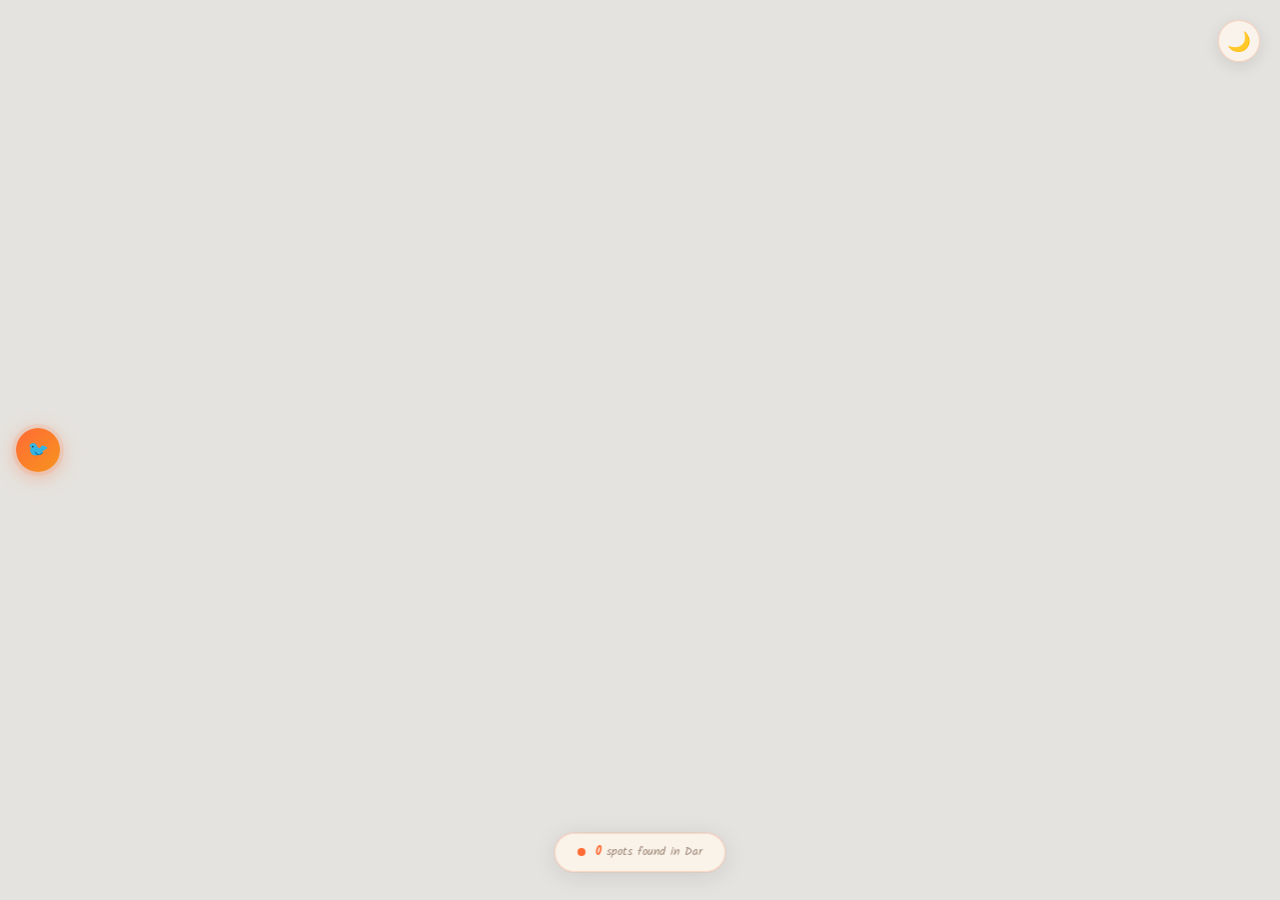
==== map.html @ 06d4688d "feat: live OSM places, dark mode, 3D buildings" ====
<!DOCTYPE html>
<html>
  <head>
    <title>Flock Map</title>
    <link rel="stylesheet" href="style.css">
  </head>
  <body>

    <!-- Sidebar toggle -->
    <button id="flock-toggle" onclick="flockToggleSidebar()">🐦</button>

    <!-- Dark/Light mode toggle — fixed top right, always visible -->
    <button id="flock-mode-btn" onclick="flockToggleMode()" title="Toggle dark mode">🌙</button>

    <!-- Sidebar -->
    <div id="flock-sidebar">
      <div class="flock-sidebar-hero">
        <h2>Plans in Dar 🌍</h2>
        <p>Tap a plan · Find your crew · Head out</p>
      </div>
      <div class="flock-chips">
        <button class="flock-chip flock-chip-active" onclick="flockFilter('beach', this)">🏖️ Beach</button>
        <button class="flock-chip" onclick="flockFilter('food', this)">🍽️ Food</button>
        <button class="flock-chip" onclick="flockFilter('cafe', this)">☕ Cafe</button>
        <button class="flock-chip" onclick="flockFilter('park', this)">🌳 Parks</button>
        <button class="flock-chip" onclick="flockFilter('explore', this)">🏛️ Explore</button>
      </div>
      <div id="flock-plans-list"></div>
    </div>

    <!-- Bottom pill -->
    <div id="flock-pill">
      <div class="flock-pill-dot"></div>
      <span><span id="flock-active-count">0</span> spots found in Dar</span>
    </div>

    <div id="map"></div>
    <script type="module" src="main.js"></script>

  </body>
</html>
---- style.css ----
@import url('https://fonts.googleapis.com/css2?family=Playfair+Display:wght@400;600;700&family=Kalam:wght@300;400;700&display=swap');

* {
    margin: 0;
    padding: 0;
    box-sizing: border-box;
}

body {
    font-family: 'Kalam', cursive;
    line-height: 1.4;
    color: #2d2d2d;
}

/* Landing Page Specific Styles */
.hero-container {
    max-width: 900px;
    margin: -60px auto 0;
    padding: 30px 15px;
    position: relative;
    z-index: 10;
}

.home-header {
    background: linear-gradient(rgba(0, 0, 0, 0.3), rgba(0, 0, 0, 0.3)), url("Sunset_01.png");
    background-size: cover;
    background-position: center;
    min-height: 100vh;
    display: flex;
    flex-direction: column;
    justify-content: center;
    align-items: center;
    text-align: center;
    padding: 15px;
    position: relative;
}

.main-logo {
    font-family: 'Playfair Display', serif;
    font-size: 5rem;
    font-weight: 700;
    color: #fff;
    text-shadow: 3px 3px 20px rgba(0, 0, 0, 0.4);
    margin-bottom: 5px;
    letter-spacing: -1px;
}

.home-tagline {
    font-family: 'Kalam', cursive;
    font-size: 1.6rem;
    color: #fff;
    font-weight: 400;
    letter-spacing: 0.5px;
}

.brief-intro {
    background: rgba(255, 255, 255, 0.95);
    border-radius: 20px;
    padding: 40px 50px;
    box-shadow: 0 15px 50px rgba(0, 0, 0, 0.15);
    backdrop-filter: blur(10px);
    text-align: center;
}

.brief-intro h2 {
    font-family: 'Playfair Display', serif;
    font-size: 2rem;
    color: #ff6b35;
    margin-bottom: 15px;
    font-weight: 600;
}

.brief-sub {
    font-size: 1.1rem;
    color: #4a4a4a;
    margin-bottom: 30px;
}

.explore-btn {
    font-family: 'Kalam', cursive;
    font-size: 1.2rem;
    font-weight: 600;
    padding: 18px 40px;
    background: linear-gradient(135deg, #ff6b35 0%, #f7931e 50%, #ffcc00 100%);
    color: #fff;
    border: none;
    border-radius: 15px;
    cursor: pointer;
    transition: all 0.3s ease;
    box-shadow: 0 10px 30px rgba(255, 107, 53, 0.3);
}

.explore-btn:hover {
    transform: translateY(-3px);
    box-shadow: 0 15px 40px rgba(255, 107, 53, 0.4);
}

.story-signup-zone {
    background: rgba(255, 255, 255, 0.95);
    border-radius: 20px;
    padding: 40px 50px;
    box-shadow: 0 15px 50px rgba(0, 0, 0, 0.15);
    backdrop-filter: blur(10px);
}

.hidden-element {
    display: none;
}

.story-box {
    margin-bottom: 40px;
}

.story-box p {
    font-size: 1.1rem;
    color: #4a4a4a;
    margin-bottom: 15px;
    line-height: 1.6;
}

.orange-banner {
    background: linear-gradient(135deg, #ff6b35 0%, #f7931e 50%, #ffcc00 100%);
    color: #fff !important;
    padding: 20px 30px;
    border-radius: 15px;
    font-size: 1.2rem !important;
    font-weight: 500;
    font-style: italic;
    text-align: center !important;
    margin: 25px 0 !important;
    box-shadow: 0 10px 30px rgba(255, 107, 53, 0.25);
}

.signup-container {
    background: rgba(255, 255, 255, 0.95);
    border-radius: 20px;
    padding: 40px 50px;
    margin-top: 30px;
    box-shadow: 0 15px 50px rgba(0, 0, 0, 0.12);
    backdrop-filter: blur(10px);
    text-align: center;
}

.signup-container h3 {
    font-family: 'Playfair Display', serif;
    font-size: 1.8rem;
    color: #ff6b35;
    margin-bottom: 10px;
    font-weight: 600;
}

.signup-subtext {
    font-family: 'Kalam', cursive;
    font-size: 1.1rem;
    color: #4a4a4a;
    margin-bottom: 25px;
}

.waitlist-form {
    display: flex;
    flex-direction: column;
    gap: 15px;
    max-width: 400px;
    margin: 0 auto;
}

.waitlist-form input {
    font-family: 'Kalam', cursive;
    font-size: 1rem;
    padding: 15px 20px;
    border: 2px solid #ffe4d1;
    border-radius: 12px;
    background: #fff;
    color: #2d2d2d;
    transition: all 0.3s ease;
}

.waitlist-form input:focus {
    outline: none;
    border-color: #ff6b35;
    box-shadow: 0 0 0 3px rgba(255, 107, 53, 0.1);
}

.waitlist-form button {
    font-family: 'Kalam', cursive;
    font-size: 1.1rem;
    font-weight: 600;
    padding: 15px 30px;
    background: linear-gradient(135deg, #ff6b35 0%, #f7931e 50%, #ffcc00 100%);
    color: #fff;
    border: none;
    border-radius: 12px;
    cursor: pointer;
    transition: all 0.3s ease;
    box-shadow: 0 8px 25px rgba(255, 107, 53, 0.3);
}

.waitlist-form button:hover {
    transform: translateY(-2px);
    box-shadow: 0 12px 35px rgba(255, 107, 53, 0.4);
}

.waitlist-form button:active {
    transform: translateY(0);
}

#formResponse {
    font-family: 'Kalam', cursive;
    font-size: 1rem;
    padding: 12px 20px;
    border-radius: 10px;
    text-align: center;
    animation: fadeIn 0.3s ease-out;
}

.waitlist-form button:disabled {
    opacity: 0.7;
    cursor: not-allowed;
}

@media (max-width: 768px) {
    .main-logo {
        font-size: 3.5rem;
    }
    
    .home-tagline {
        font-size: 1.2rem;
    }
    
    .hero-container {
        padding: 30px 15px;
    }
    
    .brief-intro,
    .story-signup-zone {
        padding: 30px 25px;
    }
    
    .brief-intro h2 {
        font-size: 1.5rem;
    }
    
    .story-box p {
        font-size: 1rem;
    }
    
    .orange-banner {
        font-size: 1rem !important;
        padding: 15px 20px;
    }
    
    .signup-container {
        padding: 30px 25px;
    }
    
    .signup-container h3 {
        font-size: 1.5rem;
    }
    
    .waitlist-form {
        max-width: 100%;
    }
}
/* Minimalist, Elegant Map Feature Link */
.map-nav-container {
    text-align: center;
    margin: 50px auto 30px;
    padding: 0 15px;
}

.map-nav-btn {
    font-family: 'Kalam', cursive;
    font-size: 0.85rem;          /* Very small text size */
    font-weight: 400;
    display: inline-block;
    padding: 6px 14px;           /* Tight, small padding padding */
    background: transparent;      /* No loud background color */
    color: #a0a0a0;              /* Faded, subtle gray text */
    text-decoration: none;
    border: 1px solid #e0e0e0;   /* Thin, elegant border */
    border-radius: 20px;         /* Rounded pill style */
    letter-spacing: 0.5px;
    transition: all 0.4s ease;   /* Smooth color transition */
    opacity: 0.7;                /* Blends softly into the page background */
}

.map-nav-btn:hover {
    opacity: 1;
    color: #ff6b35;              /* Subtle switch to your brand accent orange */
    border-color: #ff6b35;       /* Border turns orange */
    box-shadow: 0 2px 10px rgba(255, 107, 53, 0.15); /* Soft, stylish glow */
    transform: translateY(-1px);
}
/* This only activates on map.html and safely ignores index.html */
#map {
    display: block !important;
    width: 100vw !important;
    height: 100vh !important;
    position: fixed !important;
    top: 0 !important;
    left: 0 !important;
    margin: 0 !important;
    padding: 0 !important;
    z-index: 0 !important;
    background-color: #e5e3df !important;
}
/* ── FLOCK MAP PAGE ─────────────────────────────── */


#flock-sidebar {
  position: fixed;
  top: 0; left: 0; bottom: 0;
  width: 320px;
  z-index: 1000;
  background: rgba(250, 244, 235, 0.96);
  backdrop-filter: blur(20px);
  border-right: 1px solid rgba(255, 107, 53, 0.15);
  display: flex;
  flex-direction: column;
  transform: translateX(-100%);
  transition: transform 0.4s cubic-bezier(0.4, 0, 0.2, 1);
  padding-top: 0;
  font-family: 'Kalam', cursive;
}

#flock-sidebar.flock-sidebar-open {
  transform: translateX(0);
}

.flock-sidebar-hero {
  background: linear-gradient(135deg, #ff6b35 0%, #f7931e 60%, #ffcc00 100%);
  padding: 28px 22px 20px;
  position: relative;
  overflow: hidden;
}

.flock-sidebar-hero::after {
  content: '🌍';
  position: absolute;
  right: -10px; bottom: -10px;
  font-size: 5rem;
  opacity: 0.15;
}

.flock-sidebar-hero h2 {
  font-family: 'Playfair Display', serif;
  font-size: 1.4rem;
  color: #fff;
  font-weight: 700;
  text-shadow: 0 2px 8px rgba(0,0,0,0.15);
}

.flock-sidebar-hero p {
  font-size: 0.78rem;
  color: rgba(255,255,255,0.85);
  margin-top: 4px;
}

.flock-chips {
  display: flex;
  gap: 7px;
  padding: 14px 16px;
  flex-wrap: wrap;
  border-bottom: 1px solid rgba(255, 107, 53, 0.08);
  background: rgba(255,248,240,0.8);
}

.flock-chip {
  padding: 5px 13px;
  border-radius: 20px;
  font-family: 'Kalam', cursive;
  font-size: 0.72rem;
  border: 1px solid #e8d8c8;
  color: #a08878;
  background: #fff;
  cursor: pointer;
  transition: all 0.2s ease;
}

.flock-chip:hover,
.flock-chip.flock-chip-active {
  background: linear-gradient(135deg, #ff6b35, #f7931e);
  border-color: transparent;
  color: #fff;
  box-shadow: 0 3px 12px rgba(255, 107, 53, 0.3);
  transform: translateY(-1px);
}

#flock-plans-list {
  flex: 1;
  overflow-y: auto;
  padding: 12px 14px 24px;
  background: rgba(250,244,235,0.5);
}

#flock-plans-list::-webkit-scrollbar { width: 3px; }
#flock-plans-list::-webkit-scrollbar-track { background: transparent; }
#flock-plans-list::-webkit-scrollbar-thumb { background: rgba(255,107,53,0.2); border-radius: 4px; }

.flock-plan-card {
  background: #fff;
  border-radius: 14px;
  padding: 0;
  margin-bottom: 10px;
  border: 1px solid #f0e8df;
  cursor: pointer;
  transition: all 0.25s ease;
  box-shadow: 0 2px 8px rgba(0,0,0,0.04);
  overflow: hidden;
  position: relative;
}

.flock-card-accent-bar {
  height: 3px;
  width: 100%;
}

.flock-plan-card:hover {
  border-color: rgba(255,107,53,0.25);
  box-shadow: 0 6px 20px rgba(255,107,53,0.12);
  transform: translateY(-2px);
}

.flock-plan-card.flock-card-active {
  border-color: #ff6b35;
  box-shadow: 0 6px 24px rgba(255,107,53,0.18);
}

.flock-card-top {
  display: flex;
  align-items: center;
  gap: 10px;
  padding: 12px 14px 8px;
}

.flock-card-emoji {
  font-size: 1.3rem;
  width: 38px; height: 38px;
  display: flex; align-items: center; justify-content: center;
  border-radius: 10px;
  flex-shrink: 0;
}

.flock-card-title {
  font-family: 'Playfair Display', serif;
  font-size: 0.85rem;
  font-weight: 700;
  color: #2d2d2d;
  line-height: 1.3;
}

.flock-card-loc {
  font-size: 0.7rem;
  color: #ff6b35;
  margin-top: 2px;
}

.flock-card-meta {
  display: flex;
  gap: 12px;
  font-size: 0.7rem;
  color: #b0a098;
  padding: 0 14px 8px;
}

.flock-card-btn {
  width: calc(100% - 28px);
  margin: 0 14px 12px;
  padding: 7px;
  border-radius: 9px;
  background: transparent;
  border: 1px solid;
  font-family: 'Kalam', cursive;
  font-size: 0.75rem;
  font-weight: 600;
  cursor: pointer;
  transition: all 0.2s ease;
}

.flock-card-btn:hover {
  background: linear-gradient(135deg, #ff6b35, #f7931e);
  border-color: transparent !important;
  color: #fff !important;
}

/* Toggle button */
#flock-toggle {
  position: fixed;
  top: 50%; left: 16px;
  transform: translateY(-50%);
  z-index: 1100;
  width: 44px; height: 44px;
  border-radius: 50%;
  background: linear-gradient(135deg, #ff6b35, #f7931e);
  border: none;
  cursor: pointer;
  font-size: 1.1rem;
  display: flex; align-items: center; justify-content: center;
  box-shadow: 0 4px 20px rgba(255,107,53,0.4), 0 0 0 4px rgba(255,107,53,0.1);
  transition: left 0.4s cubic-bezier(0.4,0,0.2,1), box-shadow 0.2s;
}

#flock-toggle:hover {
  box-shadow: 0 6px 28px rgba(255,107,53,0.5), 0 0 0 6px rgba(255,107,53,0.15);
}

#flock-toggle.flock-toggle-shifted {
  left: 334px;
}

/* Bottom pill */
#flock-pill {
  position: fixed;
  bottom: 28px; left: 50%;
  transform: translateX(-50%);
  z-index: 1000;
  background: rgba(250,244,235,0.96);
  backdrop-filter: blur(16px);
  border: 1px solid rgba(255,107,53,0.2);
  border-radius: 40px;
  padding: 10px 22px;
  display: flex; align-items: center; gap: 10px;
  font-family: 'Kalam', cursive;
  font-size: 0.78rem;
  color: #a08878;
  box-shadow: 0 4px 24px rgba(0,0,0,0.1), 0 0 0 1px rgba(255,107,53,0.08);
  white-space: nowrap;
}

.flock-pill-dot {
  width: 8px; height: 8px;
  border-radius: 50%;
  background: #ff6b35;
  animation: flockPulse 2s infinite;
  flex-shrink: 0;
}

@keyframes flockPulse {
  0%,100% { opacity:1; transform:scale(1); box-shadow: 0 0 0 0 rgba(255,107,53,0.4); }
  50% { opacity:0.8; transform:scale(1.2); box-shadow: 0 0 0 6px rgba(255,107,53,0); }
}

#flock-active-count {
  color: #ff6b35;
  font-weight: 700;
}

/* Pin markers */
.flock-pin-wrapper {
  position: relative;
  width: 44px; height: 44px;
  display: flex; align-items: center; justify-content: center;
}

.flock-pin-ring {
  position: absolute;
  inset: -4px;
  border-radius: 50%;
  border: 2px solid;
  opacity: 0.4;
  animation: flockRing 2.5s ease-out infinite;
}

@keyframes flockRing {
  0% { transform: scale(0.85); opacity: 0.5; }
  70% { transform: scale(1.4); opacity: 0; }
  100% { transform: scale(1.4); opacity: 0; }
}

.flock-pin {
  width: 38px; height: 38px;
  border-radius: 50%;
  background: #fffaf5;
  border: 2.5px solid;
  display: flex; align-items: center; justify-content: center;
  font-size: 1.05rem;
  cursor: pointer;
  transition: transform 0.2s ease;
  position: relative;
  z-index: 2;
}

.flock-pin::after {
  content: '';
  position: absolute;
  bottom: -9px; left: 50%;
  transform: translateX(-50%);
  width: 0; height: 0;
  border-left: 5px solid transparent;
  border-right: 5px solid transparent;
  border-top: 9px solid currentColor;
}

.flock-pin-wrapper:hover .flock-pin {
  transform: scale(1.18) translateY(-3px);
}

/* Popups */
.flock-popup-wrap .mapboxgl-popup-content {
  background: #fffaf5 !important;
  border: 1px solid rgba(255,107,53,0.15) !important;
  border-radius: 16px !important;
  padding: 0 !important;
  font-family: 'Kalam', cursive !important;
  box-shadow: 0 12px 40px rgba(0,0,0,0.12) !important;
  min-width: 220px;
  overflow: hidden;
}

.flock-popup-wrap .mapboxgl-popup-tip {
  border-top-color: #fffaf5 !important;
}

.flock-popup-wrap .mapboxgl-popup-close-button {
  color: #a08878 !important;
  font-size: 1.1rem !important;
  padding: 8px !important;
  z-index: 10;
}

.flock-popup-inner { padding: 0; }

.flock-popup-bar {
  height: 4px;
  width: 100%;
}

.flock-popup-title {
  font-family: 'Playfair Display', serif;
  font-size: 0.95rem;
  font-weight: 700;
  color: #2d2d2d;
  padding: 12px 14px 3px;
}

.flock-popup-loc {
  font-size: 0.72rem;
  color: #ff6b35;
  padding: 0 14px 6px;
}

.flock-popup-row {
  display: flex; gap: 12px;
  font-size: 0.7rem;
  color: #b0a098;
  padding: 0 14px 6px;
}

.flock-popup-desc {
  font-size: 0.75rem;
  color: #4a4a4a;
  line-height: 1.5;
  padding: 0 14px 10px;
  border-bottom: 1px solid #f0e8df;
}

.flock-popup-btn {
  display: block;
  width: calc(100% - 28px);
  margin: 10px 14px 12px;
  padding: 8px;
  border-radius: 10px;
  border: none;
  color: #fff;
  font-family: 'Kalam', cursive;
  font-size: 0.78rem;
  font-weight: 700;
  cursor: pointer;
  letter-spacing: 0.04em;
  transition: opacity 0.2s;
}

.flock-popup-btn:hover { opacity: 0.88; }

/* Mapbox overrides */
.mapboxgl-ctrl-logo,
.mapboxgl-ctrl-attrib { display: none !important; }

.mapboxgl-ctrl-group {
  background: rgba(250,244,235,0.95) !important;
  border: 1px solid rgba(255,107,53,0.15) !important;
  border-radius: 12px !important;
  box-shadow: 0 4px 16px rgba(0,0,0,0.08) !important;
  overflow: hidden;
}

/* Mobile */
@media (max-width: 768px) {
  #flock-sidebar { width: 88vw; }
  #flock-toggle.flock-toggle-shifted { left: calc(88vw + 10px); }
  #flock-pill { font-size: 0.7rem; padding: 8px 14px; bottom: 16px; }
}
#flock-mode-btn {
  position: fixed;
  top: 20px; right: 20px;
  z-index: 1100;
  width: 42px; height: 42px;
  border-radius: 50%;
  background: rgba(250,244,235,0.95);
  border: 1px solid rgba(255,107,53,0.25);
  font-size: 1.2rem;
  cursor: pointer;
  display: flex; align-items: center; justify-content: center;
  box-shadow: 0 4px 16px rgba(0,0,0,0.1);
  transition: all 0.3s ease;
  backdrop-filter: blur(10px);
}

#flock-mode-btn:hover {
  transform: scale(1.1);
  box-shadow: 0 6px 20px rgba(255,107,53,0.25);
  border-color: #ff6b35;
}
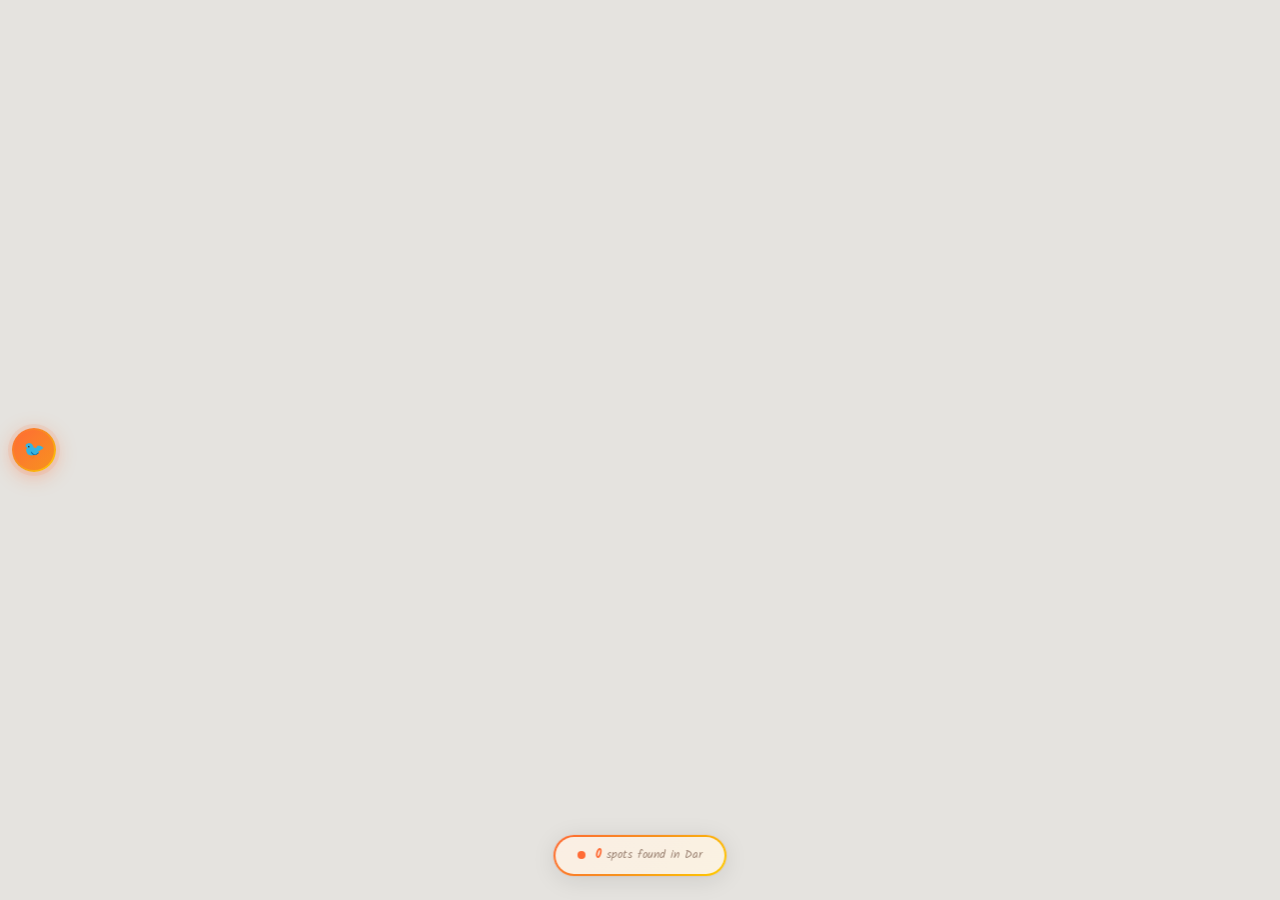
==== commit 27857568: "Done some UI improvement" ====
--- a/map.html
+++ b/map.html
@@ -1,18 +1,17 @@
 <!DOCTYPE html>
-<html>
+<html lang="en">
   <head>
+    <meta charset="UTF-8">
+   <meta name="viewport" content="width=device-width, initial-scale=1.0, viewport-fit=cover">
     <title>Flock Map</title>
+    <link href="https://fonts.googleapis.com/css2?family=Playfair+Display:wght@400;600;700&family=Kalam:wght@300;400;700&display=swap" rel="stylesheet">
     <link rel="stylesheet" href="style.css">
   </head>
   <body>
 
-    <!-- Sidebar toggle -->
     <button id="flock-toggle" onclick="flockToggleSidebar()">🐦</button>
-
-    <!-- Dark/Light mode toggle — fixed top right, always visible -->
     <button id="flock-mode-btn" onclick="flockToggleMode()" title="Toggle dark mode">🌙</button>
 
-    <!-- Sidebar -->
     <div id="flock-sidebar">
       <div class="flock-sidebar-hero">
         <h2>Plans in Dar 🌍</h2>
@@ -28,7 +27,6 @@
       <div id="flock-plans-list"></div>
     </div>
 
-    <!-- Bottom pill -->
     <div id="flock-pill">
       <div class="flock-pill-dot"></div>
       <span><span id="flock-active-count">0</span> spots found in Dar</span>
--- a/style.css
+++ b/style.css
@@ -60,6 +60,10 @@
     box-shadow: 0 15px 50px rgba(0, 0, 0, 0.15);
     backdrop-filter: blur(10px);
     text-align: center;
+    border: 2px solid transparent;
+    background-image: linear-gradient(rgba(255, 255, 255, 0.95), rgba(255, 255, 255, 0.95)), linear-gradient(135deg, #ff6b35, #f7931e, #ffcc00);
+    background-origin: border-box;
+    background-clip: padding-box, border-box;
 }
 
 .brief-intro h2 {
@@ -101,6 +105,10 @@
     padding: 40px 50px;
     box-shadow: 0 15px 50px rgba(0, 0, 0, 0.15);
     backdrop-filter: blur(10px);
+    border: 2px solid transparent;
+    background-image: linear-gradient(rgba(255, 255, 255, 0.95), rgba(255, 255, 255, 0.95)), linear-gradient(135deg, #ff6b35, #f7931e, #ffcc00);
+    background-origin: border-box;
+    background-clip: padding-box, border-box;
 }
 
 .hidden-element {
@@ -139,6 +147,10 @@
     box-shadow: 0 15px 50px rgba(0, 0, 0, 0.12);
     backdrop-filter: blur(10px);
     text-align: center;
+    border: 2px solid transparent;
+    background-image: linear-gradient(rgba(255, 255, 255, 0.95), rgba(255, 255, 255, 0.95)), linear-gradient(135deg, #ff6b35, #f7931e, #ffcc00);
+    background-origin: border-box;
+    background-clip: padding-box, border-box;
 }
 
 .signup-container h3 {
@@ -219,46 +231,103 @@
 }
 
 @media (max-width: 768px) {
+    .home-header {
+        min-height: 80vh;
+        padding: 10px;
+    }
+    
     .main-logo {
-        font-size: 3.5rem;
+        font-size: 4rem;
+        margin-bottom: 10px;
     }
     
     .home-tagline {
-        font-size: 1.2rem;
+        font-size: 1.4rem;
+        padding: 0 10px;
     }
     
     .hero-container {
-        padding: 30px 15px;
+        margin: -40px auto 0;
+        padding: 25px 15px;
     }
     
     .brief-intro,
     .story-signup-zone {
-        padding: 30px 25px;
+        padding: 35px 25px;
+        border-radius: 18px;
+        border: 2px solid transparent;
+        background-image: linear-gradient(rgba(255, 255, 255, 0.95), rgba(255, 255, 255, 0.95)), linear-gradient(135deg, #ff6b35, #f7931e, #ffcc00);
+        background-origin: border-box;
+        background-clip: padding-box, border-box;
     }
     
     .brief-intro h2 {
-        font-size: 1.5rem;
+        font-size: 1.6rem;
+        margin-bottom: 15px;
+        line-height: 1.3;
+    }
+    
+    .brief-sub {
+        font-size: 1.15rem;
+        margin-bottom: 25px;
+    }
+    
+    .explore-btn {
+        font-size: 1.2rem;
+        padding: 18px 35px;
+        width: 100%;
     }
     
     .story-box p {
-        font-size: 1rem;
+        font-size: 1.15rem;
+        margin-bottom: 15px;
+        line-height: 1.6;
     }
     
     .orange-banner {
-        font-size: 1rem !important;
-        padding: 15px 20px;
+        font-size: 1.15rem !important;
+        padding: 18px 22px;
+        margin: 25px 0 !important;
     }
     
     .signup-container {
-        padding: 30px 25px;
+        padding: 35px 25px;
+        margin-top: 25px;
+        border-radius: 18px;
+        border: 2px solid transparent;
+        background-image: linear-gradient(rgba(255, 255, 255, 0.95), rgba(255, 255, 255, 0.95)), linear-gradient(135deg, #ff6b35, #f7931e, #ffcc00);
+        background-origin: border-box;
+        background-clip: padding-box, border-box;
     }
     
     .signup-container h3 {
-        font-size: 1.5rem;
+        font-size: 1.6rem;
+        margin-bottom: 12px;
+    }
+    
+    .signup-subtext {
+        font-size: 1.15rem;
+        margin-bottom: 25px;
     }
     
     .waitlist-form {
         max-width: 100%;
+        gap: 15px;
+    }
+    
+    .waitlist-form input {
+        font-size: 1.1rem;
+        padding: 18px 20px;
+    }
+    
+    .waitlist-form button {
+        font-size: 1.2rem;
+        padding: 18px 28px;
+    }
+    
+    #formResponse {
+        font-size: 1.1rem;
+        padding: 14px 20px;
     }
 }
 /* Minimalist, Elegant Map Feature Link */
@@ -314,7 +383,10 @@
   z-index: 1000;
   background: rgba(250, 244, 235, 0.96);
   backdrop-filter: blur(20px);
-  border-right: 1px solid rgba(255, 107, 53, 0.15);
+  border-right: 2px solid transparent;
+  background-image: linear-gradient(rgba(250, 244, 235, 0.96), rgba(250, 244, 235, 0.96)), linear-gradient(180deg, #ff6b35, #f7931e, #ffcc00);
+  background-origin: border-box;
+  background-clip: padding-box, border-box;
   display: flex;
   flex-direction: column;
   transform: translateX(-100%);
@@ -492,7 +564,10 @@
   width: 44px; height: 44px;
   border-radius: 50%;
   background: linear-gradient(135deg, #ff6b35, #f7931e);
-  border: none;
+  border: 2px solid transparent;
+  background-image: linear-gradient(135deg, #ff6b35, #f7931e), linear-gradient(135deg, #ff6b35, #f7931e, #ffcc00);
+  background-origin: border-box;
+  background-clip: padding-box, border-box;
   cursor: pointer;
   font-size: 1.1rem;
   display: flex; align-items: center; justify-content: center;
@@ -516,7 +591,10 @@
   z-index: 1000;
   background: rgba(250,244,235,0.96);
   backdrop-filter: blur(16px);
-  border: 1px solid rgba(255,107,53,0.2);
+  border: 2px solid transparent;
+  background-image: linear-gradient(rgba(250,244,235,0.96), rgba(250,244,235,0.96)), linear-gradient(135deg, #ff6b35, #f7931e, #ffcc00);
+  background-origin: border-box;
+  background-clip: padding-box, border-box;
   border-radius: 40px;
   padding: 10px 22px;
   display: flex; align-items: center; gap: 10px;
@@ -684,30 +762,195 @@
   overflow: hidden;
 }
 
-/* Mobile */
 @media (max-width: 768px) {
-  #flock-sidebar { width: 88vw; }
-  #flock-toggle.flock-toggle-shifted { left: calc(88vw + 10px); }
-  #flock-pill { font-size: 0.7rem; padding: 8px 14px; bottom: 16px; }
-}
-#flock-mode-btn {
-  position: fixed;
-  top: 20px; right: 20px;
-  z-index: 1100;
-  width: 42px; height: 42px;
-  border-radius: 50%;
-  background: rgba(250,244,235,0.95);
-  border: 1px solid rgba(255,107,53,0.25);
-  font-size: 1.2rem;
-  cursor: pointer;
-  display: flex; align-items: center; justify-content: center;
-  box-shadow: 0 4px 16px rgba(0,0,0,0.1);
-  transition: all 0.3s ease;
-  backdrop-filter: blur(10px);
-}
-
-#flock-mode-btn:hover {
-  transform: scale(1.1);
-  box-shadow: 0 6px 20px rgba(255,107,53,0.25);
-  border-color: #ff6b35;
+  #map {
+    width: 100vw !important;
+    height: 100vh !important;
+    position: fixed !important;
+    top: 0 !important;
+    left: 0 !important;
+    z-index: 0 !important;
+  }
+
+  /* ── Sidebar ── */
+  #flock-sidebar {
+    width: 88vw !important;
+    max-width: 360px;
+    height: 100vh;
+    top: 0;
+    bottom: 0;
+    border-radius: 0 20px 20px 0;
+    z-index: 1000;
+  }
+
+  .flock-sidebar-hero {
+    padding: 24px 20px 18px;
+  }
+
+  .flock-sidebar-hero h2 {
+    font-size: 1.6rem !important;
+  }
+
+  .flock-sidebar-hero p {
+    font-size: 1rem !important;
+  }
+
+  /* ── Category chips inside sidebar ── */
+  .flock-chips {
+    display: flex;
+    flex-wrap: wrap;
+    gap: 8px;
+    padding: 14px 16px;
+    position: static;
+    background: rgba(255, 248, 240, 0.8);
+    bottom: unset;
+    left: unset;
+    right: unset;
+    border-radius: 0;
+    margin: 0;
+  }
+
+  .flock-chip {
+    font-size: 0.95rem !important;
+    padding: 10px 16px !important;
+    white-space: nowrap;
+    color: #a08878 !important;
+    background: #fff !important;
+    border-color: #e8d8c8 !important;
+  }
+
+  .flock-chip.flock-chip-active {
+    background: linear-gradient(135deg, #ff6b35, #f7931e) !important;
+    border-color: transparent !important;
+    color: #fff !important;
+  }
+
+  /* ── Sidebar cards ── */
+  #flock-plans-list {
+    padding: 10px 12px 24px !important;
+  }
+
+  .flock-plan-card {
+    margin-bottom: 14px !important;
+    border-radius: 16px !important;
+  }
+
+  .flock-card-title {
+    font-size: 1.1rem !important;
+    font-weight: 700 !important;
+  }
+
+  .flock-card-loc {
+    font-size: 0.85rem !important;
+  }
+
+  .flock-card-emoji {
+    width: 46px !important;
+    height: 46px !important;
+    font-size: 1.4rem !important;
+  }
+
+  .flock-card-btn {
+    font-size: 1rem !important;
+    padding: 13px !important;
+    margin: 6px 14px 12px !important;
+  }
+
+  /* ── Toggle button (flock bird) ── */
+  #flock-toggle {
+    left: 12px !important;
+    top: 50%;
+    transform: translateY(-50%);
+    width: 52px !important;
+    height: 52px !important;
+    font-size: 1.4rem !important;
+    z-index: 1100;
+  }
+
+  #flock-toggle.flock-toggle-shifted {
+    left: calc(88vw + 12px) !important;
+  }
+
+  /* ── Dark/light mode button ── */
+  #flock-mode-btn {
+    position: fixed;
+    top: 16px;
+    right: 16px;
+    width: 52px;
+    height: 52px;
+    font-size: 1.4rem;
+    z-index: 1100;
+    border-radius: 50%;
+    background: rgba(250, 244, 235, 0.95);
+    backdrop-filter: blur(8px);
+    border: 1.5px solid rgba(255, 107, 53, 0.25);
+    cursor: pointer;
+    display: flex;
+    align-items: center;
+    justify-content: center;
+    box-shadow: 0 3px 14px rgba(0, 0, 0, 0.12);
+  }
+
+  /* ── Popups ── */
+  .flock-popup-wrap .mapboxgl-popup-content {
+    max-width: 88vw !important;
+    border-radius: 18px !important;
+  }
+
+  .flock-popup-title {
+    font-size: 1.15rem !important;
+    padding: 14px 16px 4px !important;
+  }
+
+  .flock-popup-loc {
+    font-size: 0.85rem !important;
+    padding: 0 16px 8px !important;
+  }
+
+  .flock-popup-desc {
+    font-size: 0.9rem !important;
+    padding: 0 16px 12px !important;
+  }
+
+  .flock-popup-btn {
+    font-size: 1.05rem !important;
+    padding: 14px !important;
+    margin: 10px 14px 12px !important;
+    border-radius: 12px !important;
+    width: calc(100% - 28px) !important;
+  }
+
+  /* ── Bottom pill ── */
+  #flock-pill {
+    bottom: 24px !important;
+    font-size: 1rem !important;
+    padding: 12px 22px !important;
+  }
+
+  /* ── Map controls ── */
+  .mapboxgl-ctrl-group {
+    transform: scale(0.85);
+    transform-origin: bottom right;
+    margin-bottom: 16px !important;
+    margin-right: 10px !important;
+  }
+}
+/* ── Safe-zone spacing for map UI elements ── */
+@supports (padding: max(0px)) {
+  #flock-toggle {
+    left: max(12px, env(safe-area-inset-left) + 12px) !important;
+  }
+  #flock-toggle.flock-toggle-shifted {
+    left: max(calc(88vw + 12px), calc(88vw + env(safe-area-inset-left) + 12px)) !important;
+  }
+  #flock-mode-btn {
+    top: max(16px, env(safe-area-inset-top) + 16px);
+    right: max(16px, env(safe-area-inset-right) + 16px);
+  }
+  #flock-pill {
+    bottom: max(24px, env(safe-area-inset-bottom) + 16px) !important;
+  }
+  #flock-sidebar {
+    padding-bottom: env(safe-area-inset-bottom);
+  }
 }
